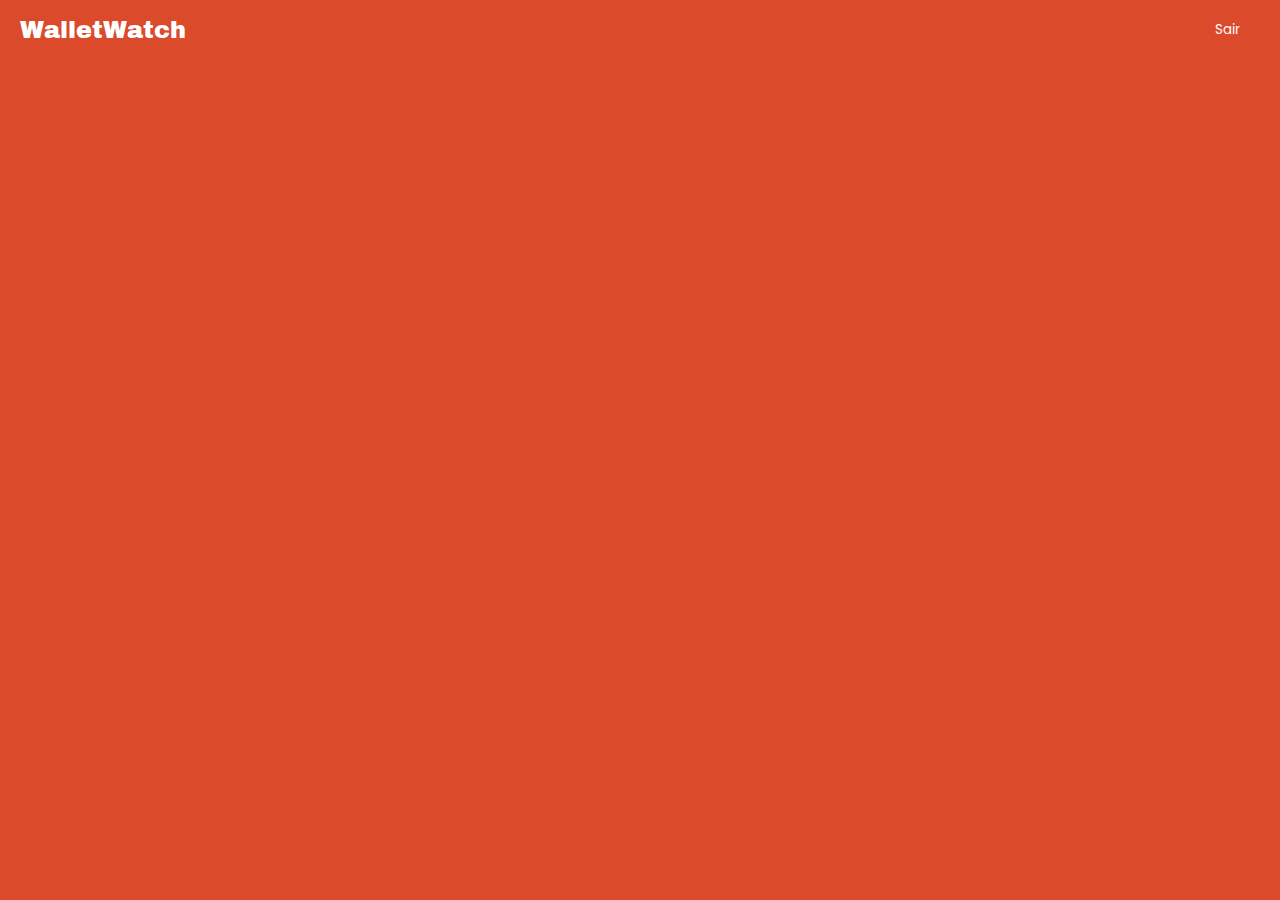
==== main.html @ 51a07689 "Header da Main (HTML e CSS)" ====
<!DOCTYPE html>
<html lang="pt-BR">
<head>
    <meta charset="UTF-8">
    <meta name="viewport" content="width=device-width, initial-scale=1.0">
    <title>WalletWatch</title>
    <link rel="stylesheet" href="https://cdnjs.cloudflare.com/ajax/libs/font-awesome/6.5.2/css/all.min.css" integrity="sha512-SnH5WK+bZxgPHs44uWIX+LLJAJ9/2PkPKZ5QiAj6Ta86w+fsb2TkcmfRyVX3pBnMFcV7oQPJkl9QevSCWr3W6A==" crossorigin="anonymous" referrerpolicy="no-referrer" />
    <link rel="stylesheet" href="static/css/main.css">
    <link rel="shortcut icon" href="img/favicon-32x32.png">
</head>
<body>
    <!-- Header -->
    <div class="container-header">
        <div class="logo">WalletWatch</div>
        <button class="logout-btn"><i class="fas fa-sign-out-alt"></i>Sair</button>
    </div>
</body>
</html>
---- static/css/main.css ----
@import url('https://fonts.googleapis.com/css2?family=Poppins:ital,wght@0,100;0,200;0,300;0,400;0,500;0,600;0,700;0,800;0,900;1,100;1,200;1,300;1,400;1,500;1,600;1,700;1,800;1,900&display=swap');
@import url('https://fonts.googleapis.com/css2?family=Archivo+Black&display=swap');

* {
    margin: 0;
    padding: 0;
    box-sizing: border-box;
}

body {
    font-family: 'Poppins', sans-serif;
    background-color: #DB4A2B;
}

.container-header{
    display: flex;
    justify-content: space-between;
    align-items: center;
    padding: 10px 20px;
    background-color: #DB4A2B;
}

.logo {
    font-family: 'Archivo Black', sans-serif;
    color: #fff;
    font-size: 24px;
    cursor: pointer;
}

.logout-btn {
    background-color: #DB4A2B;
    color: #fff;
    border: none;
    padding: 10px 20px;
    border-radius: 5px;
    cursor: pointer;
    transition: background-color 0.3s;
    font-family: 'Poppins', sans-serif;
}

.logout-btn:hover {
    background-color: #c9302c;
}

.logout-btn i {
    margin-right: 5px;
}
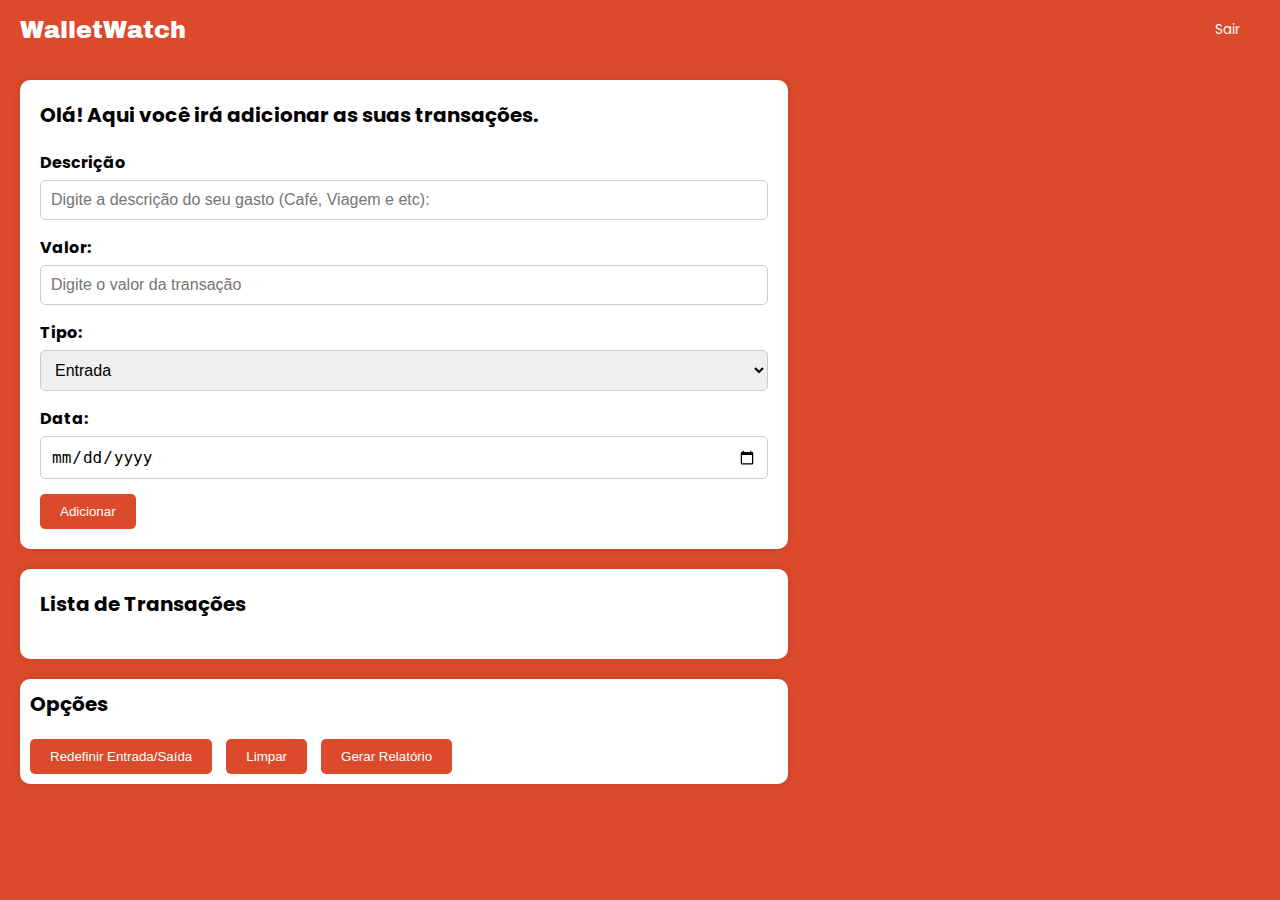
==== commit bb02aaab: "Main + Estilização da Main" ====
--- a/main.html
+++ b/main.html
@@ -14,5 +14,51 @@
         <div class="logo">WalletWatch</div>
         <button class="logout-btn"><i class="fas fa-sign-out-alt"></i>Sair</button>
     </div>
+    <!-- Principal -->
+    <section class="add-transaction">
+        <h2>Olá! Aqui você irá adicionar as suas transações.</h2>
+        <form>
+            <div class="form-group">
+                <label for="descricao">Descrição</label>
+                <input type="text" id="descricao" name="descricao" placeholder="Digite a descrição do seu gasto (Café, Viagem e etc):" required>
+            </div>
+            <div class="form-group">
+                <label for="valor">Valor:</label>
+                <input type="number" name="valor" id="valor" placeholder="Digite o valor da transação" required>
+            </div>
+            <div class="form-group">
+                <label for="tipo">Tipo:</label>
+                <select name="tipo" id="tipo" required>
+                    <option value="entrada">Entrada</option>
+                    <option value="saida">Saída</option>
+                </select>
+            </div>
+            <div class="form-group">
+                <label for="data">Data:</label>
+                <input type="date" id="data" name="data" required>
+            </div>
+            <button type="submit">Adicionar</button>
+        </form>
+    </section>
+    <section class="transaction-list">
+        <h2>Lista de Transações</h2>
+        <div class="transactions">
+
+        </div>
+    </section>
+    <section class="control-options">
+        <h2>Opções</h2>
+        <div class="reset-type">
+            <button id="reset-type">Redefinir Entrada/Saída</button>
+        </div>
+        <div class="clear-data">
+            <button id="clear-data">Limpar</button>
+        </div>
+        <div class="generate-report">
+            <button id="generate-report">Gerar Relatório</button>
+        </div>
+    </section>
+
+    <script src="main.js"></script>
 </body>
 </html>--- a/static/css/main.css
+++ b/static/css/main.css
@@ -44,4 +44,122 @@
 
 .logout-btn i {
     margin-right: 5px;
+}
+
+.add-transaction,
+.transaction-list,
+.control-options {
+    background-color: #fff;
+    padding: 20px;
+    margin: 20px;
+    border-radius: 10px;
+    box-shadow: 0px 0px 10px rgba(0, 0, 0, 0.1);
+    width: 60%;
+}
+
+.add-transaction h2,
+.transaction-list h2,
+.control-options h2 {
+    margin-bottom: 20px;
+    font-size: 20px;
+}
+
+.form-group {
+    margin-bottom: 15px;
+}
+
+.form-group label {
+    display: block;
+    margin-bottom: 5px;
+    font-weight: bold;
+}
+
+.form-group input,
+.form-group select {
+    width: 100%;
+    padding: 10px;
+    border: 1px solid #ccc;
+    border-radius: 5px;
+    font-size: 16px;
+}
+
+.form-group input[type="date"] {
+    -webkit-appearance: none;
+    -moz-appearance: none;
+    appearance: none;
+}
+
+.form-group button[type="submit"],
+.control-options button {
+    background-color: #DB4A2B;
+    color: #fff;
+    border: none;
+    padding: 10px 20px;
+    border-radius: 5px;
+    cursor: pointer;
+    transition: background-color 0.3s;
+}
+
+.form-group button[type="submit"]:hover,
+.control-options button:hover {
+    background-color: #c9302c;
+}
+
+.add-transaction button[type="submit"] {
+    background-color: #DB4A2B;
+    color: #fff;
+    border: none;
+    padding: 10px 20px;
+    border-radius: 5px;
+    cursor: pointer;
+    transition: background-color 0.3s;
+}
+
+.add-transaction button[type="submit"]:hover {
+    background-color: #c9302c;
+}
+
+.transactions {
+    margin-top: 10px;
+}
+
+.transaction {
+    background-color: #f9f9f9;
+    padding: 10px;
+    margin-bottom: 5px;
+    border-radius: 5px;
+}
+
+.control-options {
+    background-color: #fff;
+    padding: 10px;
+    margin: 20px;
+    border-radius: 10px;
+    box-shadow: 0px 0px 10px rgba(0, 0, 0, 0.1);
+    width: 60%;
+}
+
+.reset-type,
+.clear-data,
+.generate-report {
+    display: inline-block;
+    margin-right: 10px;
+}
+
+.reset-type button,
+.clear-data button,
+.generate-report button {
+    background-color: #DB4A2B;
+    color: #fff;
+    border: none;
+    padding: 10px 20px;
+    border-radius: 5px;
+    cursor: pointer;
+    transition: background-color 0.3s;
+}
+
+.reset-type button:hover,
+.clear-data button:hover,
+.generate-report button:hover {
+    background-color: #c9302c;
 }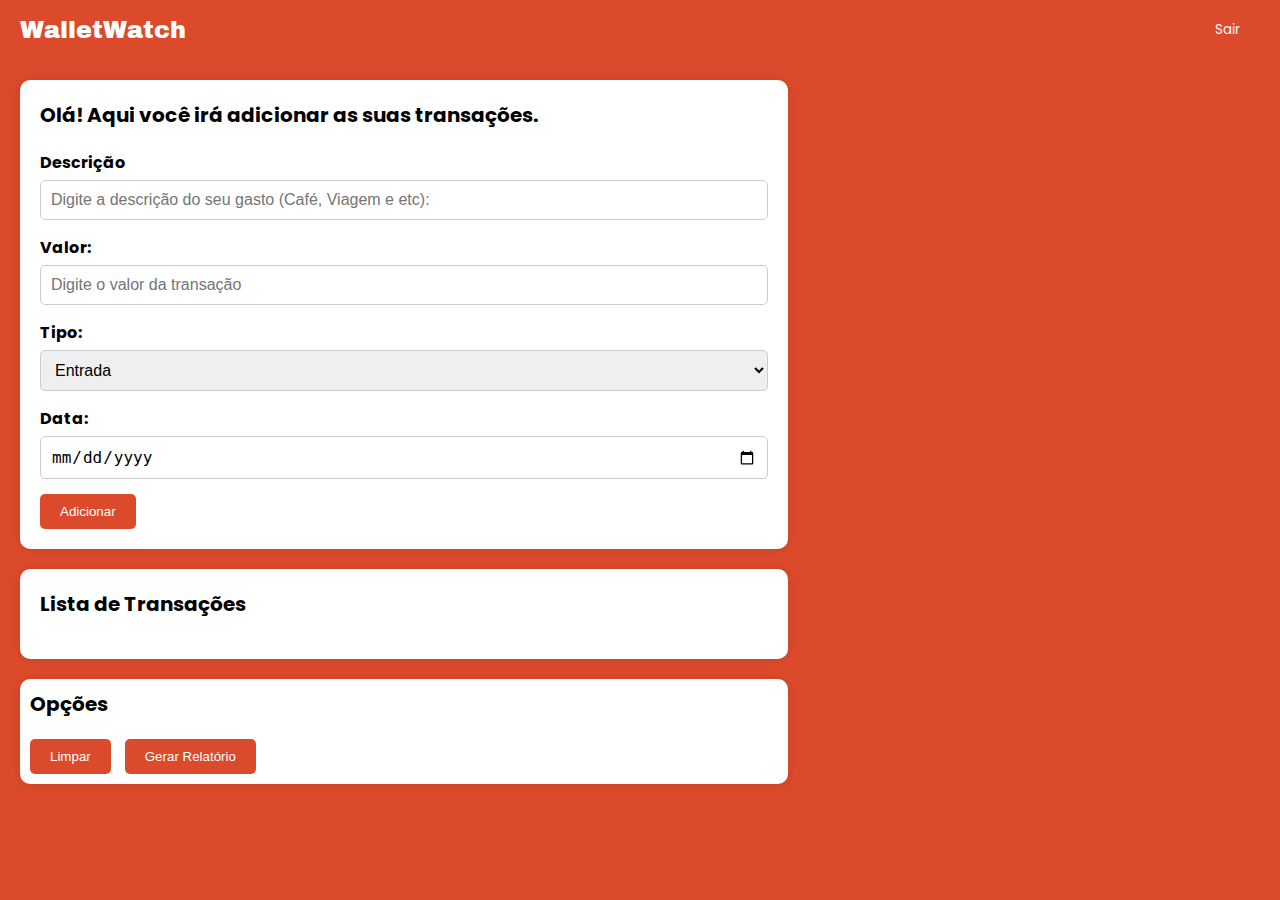
==== commit a550d0c5: "Remoção do botão Redefinir Entrada/Saída (bug fix)" ====
--- a/main.html
+++ b/main.html
@@ -48,9 +48,6 @@
     </section>
     <section class="control-options">
         <h2>Opções</h2>
-        <div class="reset-type">
-            <button id="reset-type">Redefinir Entrada/Saída</button>
-        </div>
         <div class="clear-data">
             <button id="clear-data">Limpar</button>
         </div>
